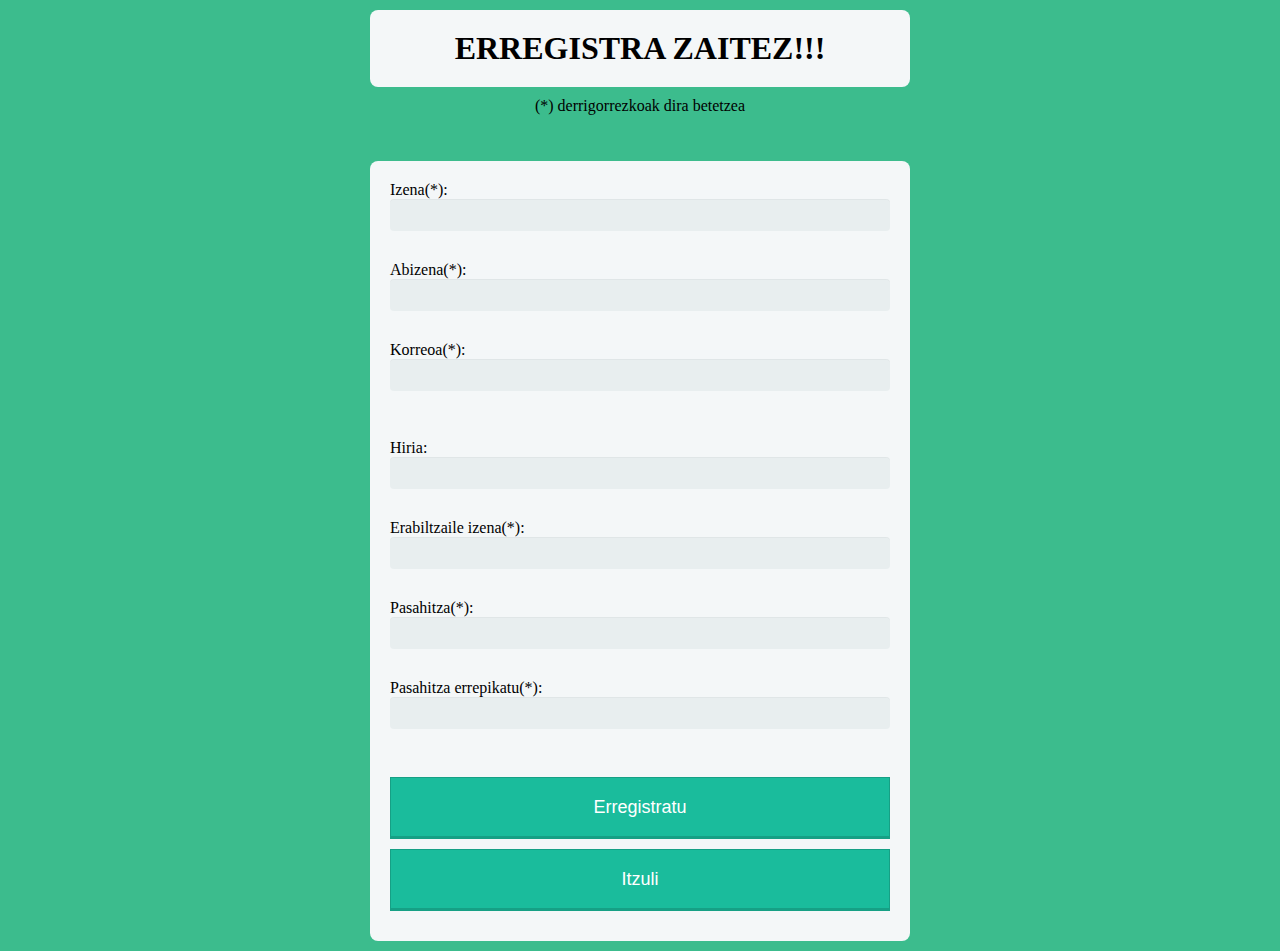
==== html/erregistroa.html @ af73f7cb "4. commita sza" ====
<!DOCTYPE html PUBLIC "-//W3C//DTD XHTML 1.0 Strict//EN" "http://www.w3.org/TR/xhtml1/DTD/xhtml1-strict.dtd">
<html xmlns="http://www.w3.org/1999/xhtml">
	<head>
		<title>Social Drive</title>
		<meta http-equiv="content-type" content="text/html;charset=UTF-8" />
		<script type="text/javascript"></script>
		<style type="text/css">
			body {
				background-color: #3CBC8D;
			}
			h1 {
				text-align: center;
				color: black;
				font-family: Georgia, "Times New Roman", Times, serif;
				max-width: 500px;
				padding: 10px 20px;
				background: #f4f7f8;
				margin: 10px auto;
				padding: 20px;
				border-radius: 8px;
			}
			label{
				text-align: center;
				color: black;
				font-family: Georgia, "Times New Roman", Times, serif;
				display: block;
			}
			.form-style{
				max-width: 500px;
				padding: 10px 20px;
				background: #f4f7f8;
				margin: 10px auto;
				padding: 20px;
				border-radius: 8px;
				font-family: Georgia, "Times New Roman", Times, serif;
			}
			.form-style input[type="text"],
			.form-style input[type="password"]{
				font-family: Georgia, "Times New Roman", Times, serif;
				background: rgba(255,255,255,.1);
				border: none;
				border-radius: 4px;
				font-size: 16px;
				margin: 0;
				outline: 0;
				padding: 7px;
				width: 100%;
				box-sizing: border-box;
				box-sizing: border-box;
				box-sizing: border-box;
				background-color: #e8eeef;
				color:#8a97a0;
				box-shadow: 0 1px 0 rgba(0,0,0,0.03) inset;
				margin-bottom: 30px;
		   
			}
			.form-style input[type="text"]:focus
			.form-style input[type="password"]:focus{
				background: #d2d9dd;
			}
			.form-style input[type="submit"],
			.form-style input[type="button"]
			{
				position: relative;
				display: block;
				padding: 19px 39px 18px 39px;
				color: #FFF;
				margin: 0 auto;
				background: #1abc9c;
				font-size: 18px;
				text-align: center;
				font-style: normal;
				width: 100%;
				border: 1px solid #16a085;
				border-width: 1px 1px 3px;
				margin-bottom: 10px;
			}
			.form-style input[type="submit"]:hover,
			.form-style input[type="button"]:hover
			{
				background: #109177;
			}
		</style>
	</head>
	<body>
		<h1>ERREGISTRA ZAITEZ!!!</h1>
		<label>(*) derrigorrezkoak dira betetzea</label></br></br>
		<div class="form-style">
		<form action="irakurri_erab.php" id="formularioa" name="formularioa" onsubmit="return balidatu()" method="post">
			Izena(*):<input type="text" id="izena" name="izena" pattern="[A-Za-z]{1,15}" title="Izena a eta z artean" required></input></br>	
			Abizena(*):<input type="text" id="abizena" name="abizena" pattern="[A-Za-z]{1,20}" required></input></br>
			Korreoa(*):<input type="text" id="korreoa" name="korreoa" pattern="[a-z0-9._%+-]+@[a-z0-9.-]+\.[a-z]{2,3}$" oninput="konprobatuKorreoa(this.value)" title="Emailak honako formatua eduki behar du: emaila@emaila.emaila" required></input>
			<label id="korreoEgoera" style="color: red;"></label></br>
			Hiria:<input type="text" id="hiria" name="hiria"></input></br>
			Erabiltzaile izena(*):<input type="text" id="erab" name="erab" required></input></br>
			Pasahitza(*):<input type="password" id="pasahitza" name="pasahitza" required></input></br>
			Pasahitza errepikatu(*):<input type="password" id="pasahitza2" name="pasahitza2" required></input></br></br>
			<input type="submit" id="erregistratu" name="erregistratu" value="Erregistratu" ></input>
			<input type="button" id="itzuli" name="itzuli" value="Itzuli" onclick="javascript:window.location.href='login.html'"></input>	
		</form>
		</div>
		<script>
			xhro = new XMLHttpRequest();
			function balidatu(){
				var boolean=true;
				var pasahitza = document.getElementById('pasahitza').value;
				var pasahitza2 = document.getElementById('pasahitza2').value;
				if(pasahitza!=pasahitza2){
					boolean=false;
					alert('Errepikatutako pasahitza ez da berdina');
				}
				if(document.getElementById('korreoEgoera').innerText == "korreo hau jada erregistraturik dago")boolean=false;
				console.log(document.getElementById('korreoEgoera').innerText);
				console.log("korreo hau jada erregistraturik dago");
				return boolean;
			}
			
			
			xhro.onreadystatechange = function(){
				if(xhro.readyState == 4 && xhro.status==200){
					var emaitza = xhro.responseText;
					console.log(emaitza);
					if(emaitza =="ondo") document.getElementById("korreoEgoera").innerHTML="";
					else document.getElementById("korreoEgoera").innerHTML=emaitza;
				}
			}
			function konprobatuKorreoa(korreoa){
				xhro.open("POST", "konprobatuKorreoa.php", true);
				xhro.setRequestHeader("Content-type","application/x-www-form-urlencoded");
				xhro.send("korreoa="+korreoa);
			}

		</script>
	</body>
</html>
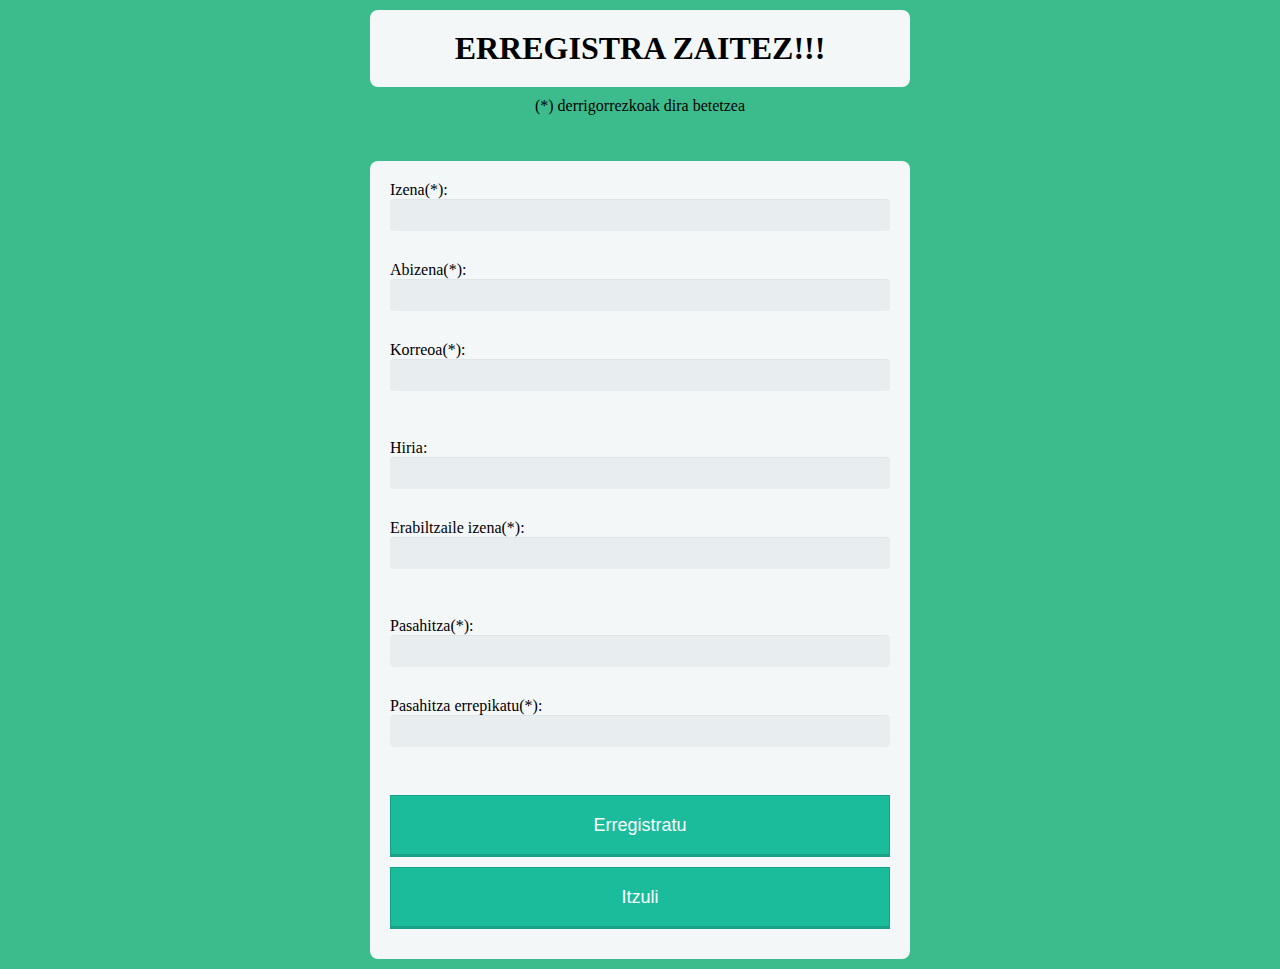
==== commit 6e6d0365: "sza sesioak ezarri eta php eta html batu" ====
--- a/html/erregistroa.html
+++ b/html/erregistroa.html
@@ -92,7 +92,8 @@
 			Korreoa(*):<input type="text" id="korreoa" name="korreoa" pattern="[a-z0-9._%+-]+@[a-z0-9.-]+\.[a-z]{2,3}$" oninput="konprobatuKorreoa(this.value)" title="Emailak honako formatua eduki behar du: emaila@emaila.emaila" required></input>
 			<label id="korreoEgoera" style="color: red;"></label></br>
 			Hiria:<input type="text" id="hiria" name="hiria"></input></br>
-			Erabiltzaile izena(*):<input type="text" id="erab" name="erab" required></input></br>
+			Erabiltzaile izena(*):<input type="text" id="erab" name="erab" oninput="konprobatuErabIzena(this.value)" required></input>
+			<label id="erabEgoera" style="color: red;"></label></br>
 			Pasahitza(*):<input type="password" id="pasahitza" name="pasahitza" required></input></br>
 			Pasahitza errepikatu(*):<input type="password" id="pasahitza2" name="pasahitza2" required></input></br></br>
 			<input type="submit" id="erregistratu" name="erregistratu" value="Erregistratu" ></input>
@@ -110,8 +111,7 @@
 					alert('Errepikatutako pasahitza ez da berdina');
 				}
 				if(document.getElementById('korreoEgoera').innerText == "korreo hau jada erregistraturik dago")boolean=false;
-				console.log(document.getElementById('korreoEgoera').innerText);
-				console.log("korreo hau jada erregistraturik dago");
+				if(document.getElementById('erabEgoera').innerText =="erabiltzaile hau jada erregistraturik dago")boolean=false;
 				return boolean;
 			}
 			
@@ -121,6 +121,8 @@
 					var emaitza = xhro.responseText;
 					console.log(emaitza);
 					if(emaitza =="ondo") document.getElementById("korreoEgoera").innerHTML="";
+					else if(emaitza =="erabiltzaile egokia") document.getElementById("erabEgoera").innerHTML="";
+					else if(emaitza =="erabiltzaile hau jada erregistraturik dago")document.getElementById("erabEgoera").innerHTML=emaitza;
 					else document.getElementById("korreoEgoera").innerHTML=emaitza;
 				}
 			}
@@ -129,7 +131,11 @@
 				xhro.setRequestHeader("Content-type","application/x-www-form-urlencoded");
 				xhro.send("korreoa="+korreoa);
 			}
-
+			function konprobatuErabIzena(erab){
+				xhro.open("POST", "konprobatuErabIzena.php", true);
+				xhro.setRequestHeader("Content-type","application/x-www-form-urlencoded");
+				xhro.send("erab="+erab);
+			}
 		</script>
 	</body>
 </html>
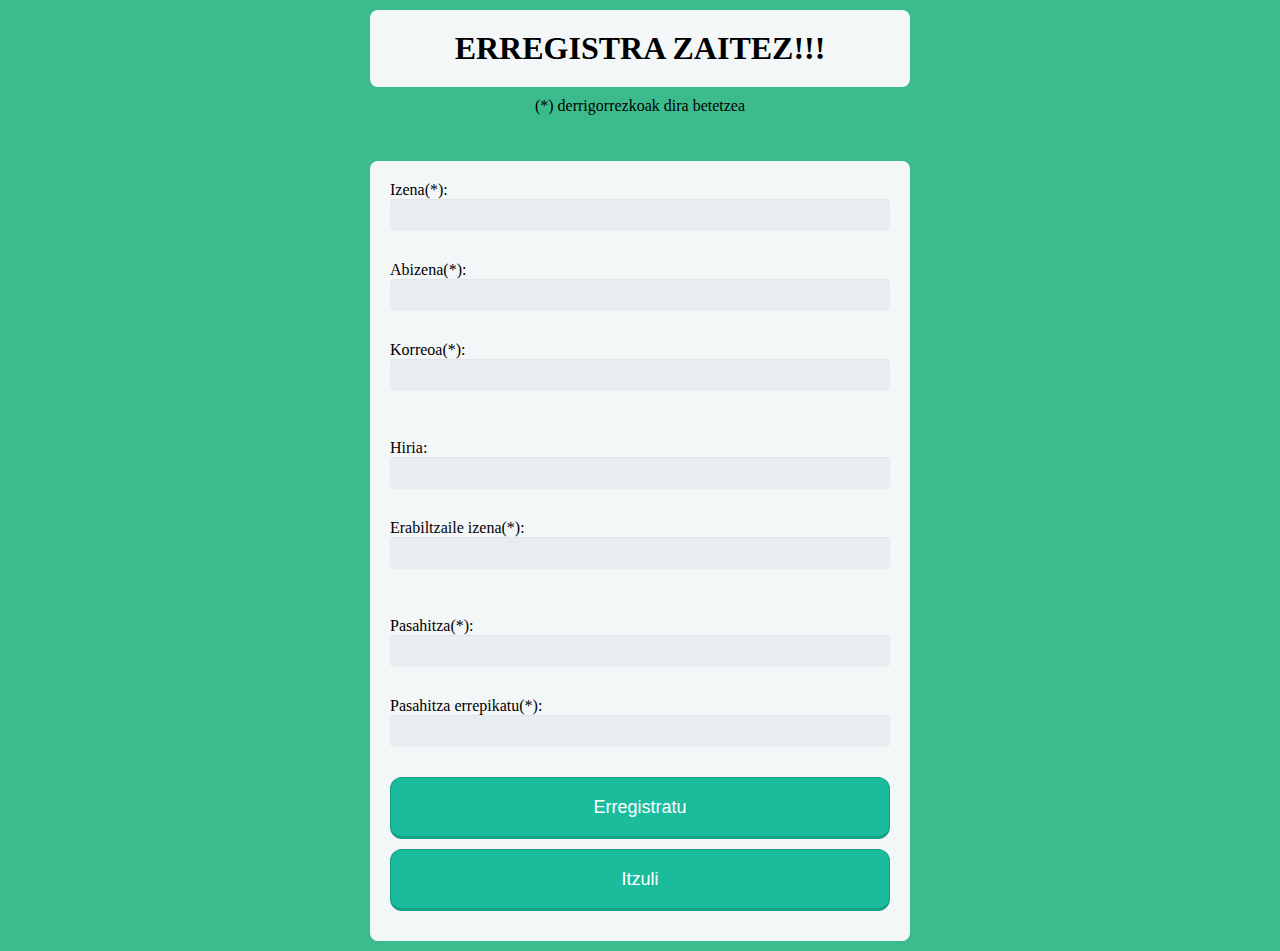
==== commit 6c8aa481: "sza proiektua birtualki bukaturik" ====
--- a/html/erregistroa.html
+++ b/html/erregistroa.html
@@ -3,61 +3,9 @@
 	<head>
 		<title>Social Drive</title>
 		<meta http-equiv="content-type" content="text/html;charset=UTF-8" />
-		<script type="text/javascript"></script>
+		<script src=../js/erregistroa.js></script>
+		<link rel="stylesheet" type="text/css" href="../css/itxura.css">
 		<style type="text/css">
-			body {
-				background-color: #3CBC8D;
-			}
-			h1 {
-				text-align: center;
-				color: black;
-				font-family: Georgia, "Times New Roman", Times, serif;
-				max-width: 500px;
-				padding: 10px 20px;
-				background: #f4f7f8;
-				margin: 10px auto;
-				padding: 20px;
-				border-radius: 8px;
-			}
-			label{
-				text-align: center;
-				color: black;
-				font-family: Georgia, "Times New Roman", Times, serif;
-				display: block;
-			}
-			.form-style{
-				max-width: 500px;
-				padding: 10px 20px;
-				background: #f4f7f8;
-				margin: 10px auto;
-				padding: 20px;
-				border-radius: 8px;
-				font-family: Georgia, "Times New Roman", Times, serif;
-			}
-			.form-style input[type="text"],
-			.form-style input[type="password"]{
-				font-family: Georgia, "Times New Roman", Times, serif;
-				background: rgba(255,255,255,.1);
-				border: none;
-				border-radius: 4px;
-				font-size: 16px;
-				margin: 0;
-				outline: 0;
-				padding: 7px;
-				width: 100%;
-				box-sizing: border-box;
-				box-sizing: border-box;
-				box-sizing: border-box;
-				background-color: #e8eeef;
-				color:#8a97a0;
-				box-shadow: 0 1px 0 rgba(0,0,0,0.03) inset;
-				margin-bottom: 30px;
-		   
-			}
-			.form-style input[type="text"]:focus
-			.form-style input[type="password"]:focus{
-				background: #d2d9dd;
-			}
 			.form-style input[type="submit"],
 			.form-style input[type="button"]
 			{
@@ -74,6 +22,7 @@
 				border: 1px solid #16a085;
 				border-width: 1px 1px 3px;
 				margin-bottom: 10px;
+				border-radius: 12px;
 			}
 			.form-style input[type="submit"]:hover,
 			.form-style input[type="button"]:hover
@@ -86,7 +35,7 @@
 		<h1>ERREGISTRA ZAITEZ!!!</h1>
 		<label>(*) derrigorrezkoak dira betetzea</label></br></br>
 		<div class="form-style">
-		<form action="irakurri_erab.php" id="formularioa" name="formularioa" onsubmit="return balidatu()" method="post">
+		<form action="../php/irakurri_erab.php" id="formularioa" name="formularioa" onsubmit="return balidatu()" method="post">
 			Izena(*):<input type="text" id="izena" name="izena" pattern="[A-Za-z]{1,15}" title="Izena a eta z artean" required></input></br>	
 			Abizena(*):<input type="text" id="abizena" name="abizena" pattern="[A-Za-z]{1,20}" required></input></br>
 			Korreoa(*):<input type="text" id="korreoa" name="korreoa" pattern="[a-z0-9._%+-]+@[a-z0-9.-]+\.[a-z]{2,3}$" oninput="konprobatuKorreoa(this.value)" title="Emailak honako formatua eduki behar du: emaila@emaila.emaila" required></input>
@@ -94,48 +43,11 @@
 			Hiria:<input type="text" id="hiria" name="hiria"></input></br>
 			Erabiltzaile izena(*):<input type="text" id="erab" name="erab" oninput="konprobatuErabIzena(this.value)" required></input>
 			<label id="erabEgoera" style="color: red;"></label></br>
-			Pasahitza(*):<input type="password" id="pasahitza" name="pasahitza" required></input></br>
-			Pasahitza errepikatu(*):<input type="password" id="pasahitza2" name="pasahitza2" required></input></br></br>
+			Pasahitza(*):<input type="password" id="pasahitza" name="pasahitza" style="background-color: #e8eeef;" required></input></br>
+			Pasahitza errepikatu(*):<input type="password" id="pasahitza2" name="pasahitza2" style="background-color: #e8eeef;" required></input></br>
 			<input type="submit" id="erregistratu" name="erregistratu" value="Erregistratu" ></input>
-			<input type="button" id="itzuli" name="itzuli" value="Itzuli" onclick="javascript:window.location.href='login.html'"></input>	
+			<input type="button" id="Logueatu" name="itzuli" value="Itzuli" onclick="javascript:window.location.href='../php/logIn.php'"></input>	
 		</form>
 		</div>
-		<script>
-			xhro = new XMLHttpRequest();
-			function balidatu(){
-				var boolean=true;
-				var pasahitza = document.getElementById('pasahitza').value;
-				var pasahitza2 = document.getElementById('pasahitza2').value;
-				if(pasahitza!=pasahitza2){
-					boolean=false;
-					alert('Errepikatutako pasahitza ez da berdina');
-				}
-				if(document.getElementById('korreoEgoera').innerText == "korreo hau jada erregistraturik dago")boolean=false;
-				if(document.getElementById('erabEgoera').innerText =="erabiltzaile hau jada erregistraturik dago")boolean=false;
-				return boolean;
-			}
-			
-			
-			xhro.onreadystatechange = function(){
-				if(xhro.readyState == 4 && xhro.status==200){
-					var emaitza = xhro.responseText;
-					console.log(emaitza);
-					if(emaitza =="ondo") document.getElementById("korreoEgoera").innerHTML="";
-					else if(emaitza =="erabiltzaile egokia") document.getElementById("erabEgoera").innerHTML="";
-					else if(emaitza =="erabiltzaile hau jada erregistraturik dago")document.getElementById("erabEgoera").innerHTML=emaitza;
-					else document.getElementById("korreoEgoera").innerHTML=emaitza;
-				}
-			}
-			function konprobatuKorreoa(korreoa){
-				xhro.open("POST", "konprobatuKorreoa.php", true);
-				xhro.setRequestHeader("Content-type","application/x-www-form-urlencoded");
-				xhro.send("korreoa="+korreoa);
-			}
-			function konprobatuErabIzena(erab){
-				xhro.open("POST", "konprobatuErabIzena.php", true);
-				xhro.setRequestHeader("Content-type","application/x-www-form-urlencoded");
-				xhro.send("erab="+erab);
-			}
-		</script>
 	</body>
 </html>
--- a/css/itxura.css
+++ b/css/itxura.css
@@ -0,0 +1,121 @@
+body 			{
+				background-color: #3CBC8D;
+			}
+			h1 {
+				text-align: center;
+				color: black;
+				font-family: Georgia, "Times New Roman", Times, serif;
+				max-width: 500px;
+				padding:20px;
+				background: #f4f7f8;
+				margin: 10px auto;
+				border-radius: 8px;
+			}
+			label{
+				text-align: center;
+				color: black;
+				font-family: Georgia, "Times New Roman", Times, serif;
+				display: block;
+			}
+			.form-style{
+				max-width: 500px;
+				padding: 10px 20px;
+				background: #f4f7f8;
+				margin: 10px auto;
+				padding: 20px;
+				border-radius: 8px;
+				font-family: Georgia, "Times New Roman", Times, serif;
+			}
+			.form-style input[type="text"],
+			.form-style input[type="password"],
+			.form-style textarea,
+			.form-style select{
+				font-family: Georgia, "Times New Roman", Times, serif;
+				background: rgba(255,255,255,.1);
+				border: none;
+				border-radius: 4px;
+				font-size: 16px;
+				margin: 0;
+				outline: 0;
+				padding: 7px;
+				width: 100%;
+				box-sizing: border-box;
+				box-sizing: border-box;
+				box-sizing: border-box;
+				background-color: #e8eeef;
+				color:#8a97a0;
+				box-shadow: 0 1px 0 rgba(0,0,0,0.03) inset;
+				margin-bottom: 30px;
+		   
+			}
+			.form-style input[type="text"]:focus,
+			.form-style textarea:focus,
+			.form-style select:focus{
+				background: #d2d9dd;
+			}
+			#logout, #itzuli, 
+			.azpiko-botoiak input[type="button"],
+			.azpiko-botoiak input[type="submit"] {
+				display: block;
+				padding: 19px 25px 18px 25px;
+				color: #000000;
+				margin: 0 auto;
+				background: #E8E8E8;
+				font-size: 18px;
+				text-align: center;
+				font-style: normal;
+				width: 10%;
+				border: 1px solid #16a085;
+				border-width: 1px 1px 3px;
+				border-radius: 12px;
+			}
+			#logout:hover, #itzuli:hover,
+			.azpiko-botoiak input[type="button"]:hover,
+			.azpiko-botoiak input[type="submit"]:hover
+			{
+				background: #109177;
+			}
+			#logout{
+				position: absolute;
+				right: 10px;
+				top:13px;
+			}
+			#itzuli{
+				position: absolute;
+				left:10px;
+				top: 13px;
+			}
+			.azpiko-botoiak input[type="button"],
+			.azpiko-botoiak input[type="submit"] {
+				top:250px;
+				position:relative;
+			}
+			
+			.taula{
+				display:block;
+				position:absolute;
+				top:100px;
+				right: 20%;
+				width: 1050px;
+				max-height:500px;
+				padding: 10px 2px;
+				background: #f4f7f8;
+				margin: 10px auto;
+				padding: 20px;
+				border-radius: 8px;
+			}
+			.zelda{
+				border-width: 2px;
+				border-radius:2px;
+				padding: 2px;
+				border-color:black;
+				border: solid;
+				width:33%;
+			}
+			.azkenZelda {
+				border: none;
+				width:200px;
+				color: red;
+				width:100%;
+				}
+			
